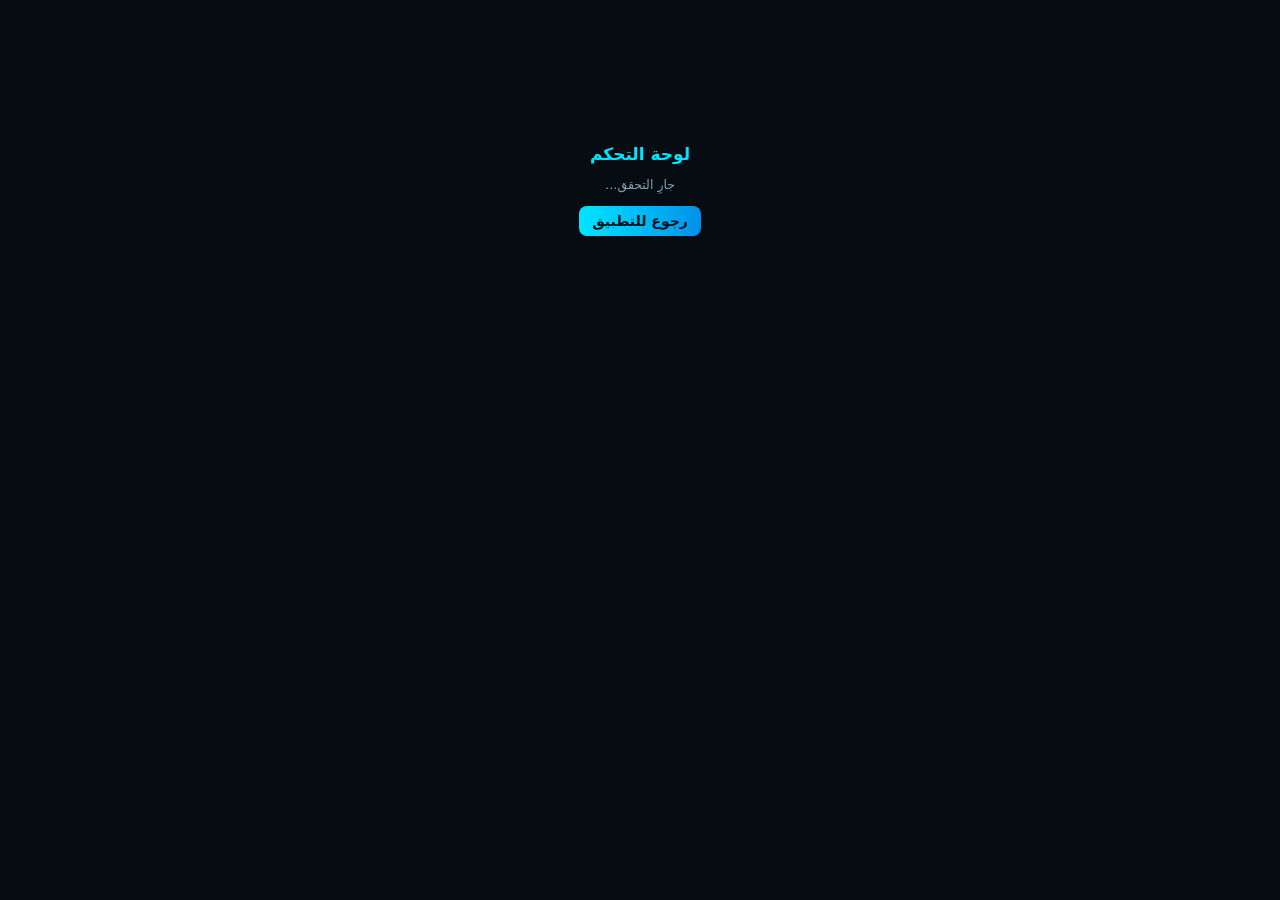
==== admin.html @ 837636de "Split the client out for Vercel, with accounts, checkout, and an admin dashboard The calculator now " ====
<!doctype html>
<html lang="ar" dir="rtl">
<head>
<meta charset="utf-8">
<meta name="viewport" content="width=device-width, initial-scale=1">
<meta name="robots" content="noindex, nofollow">
<title>لوحة التحكم — THE OP</title>
<script src="./config.js"></script>
<style>
  :root{
    --bg:#050c12; --panel:#0b1620; --line:rgba(0,229,255,.18);
    --cyan:#00e5ff; --text:#dcf1f8; --dim:#7fa3b3;
    --green:#28e0a0; --red:#ff5c7a; --amber:#ffb648;
  }
  *{box-sizing:border-box}
  body{margin:0;background:var(--bg);color:var(--text);
    font-family:system-ui,'Segoe UI',Tahoma,sans-serif;font-size:14px}
  header{display:flex;gap:12px;align-items:center;flex-wrap:wrap;
    padding:14px 18px;border-bottom:1px solid var(--line);
    background:rgba(8,14,20,.94);position:sticky;top:0;z-index:20}
  h1{margin:0;font-size:17px;color:var(--cyan)}
  main{padding:18px;max-width:1300px;margin:0 auto}
  button{cursor:pointer;font:inherit;border-radius:8px;padding:7px 13px;
    background:transparent;color:#9fd6e6;border:1px solid rgba(0,229,255,.35)}
  button.primary{background:linear-gradient(90deg,#00e5ff,#0091ea);color:#04121a;border:0;font-weight:700}
  button.danger{border-color:rgba(255,92,122,.5);color:#ffa9b8}
  button:disabled{opacity:.5;cursor:not-allowed}
  .tabs{display:flex;gap:8px;flex-wrap:wrap;margin-bottom:18px}
  .tabs button[aria-selected="true"]{background:rgba(0,229,255,.12);border-color:var(--cyan);color:var(--cyan)}
  .cards{display:grid;grid-template-columns:repeat(auto-fit,minmax(165px,1fr));gap:12px;margin-bottom:22px}
  .card{background:var(--panel);border:1px solid var(--line);border-radius:12px;padding:14px}
  .card .label{font-size:12px;color:var(--dim)}
  .card .value{font-size:22px;font-weight:700;margin-top:6px;color:var(--cyan)}
  .card.warn .value{color:var(--amber)}
  .card.good .value{color:var(--green)}
  section{background:var(--panel);border:1px solid var(--line);
    border-radius:14px;padding:16px;margin-bottom:18px}
  section h2{margin:0 0 12px;font-size:15px;color:var(--cyan)}
  .scroll{overflow-x:auto}
  table{width:100%;border-collapse:collapse;font-size:13px;white-space:nowrap}
  th,td{padding:9px 10px;text-align:right;border-bottom:1px solid rgba(0,229,255,.10)}
  th{color:var(--dim);font-weight:600;font-size:12px}
  tbody tr:hover{background:rgba(0,229,255,.04)}
  code{direction:ltr;display:inline-block;font-size:12px}
  .num{direction:ltr;text-align:left;font-variant-numeric:tabular-nums}
  .pill{padding:2px 8px;border-radius:99px;font-size:11.5px;border:1px solid}
  .pill.long{color:var(--green);border-color:rgba(40,224,160,.4)}
  .pill.short{color:var(--red);border-color:rgba(255,92,122,.4)}
  .pill.wait{color:var(--amber);border-color:rgba(255,182,72,.4)}
  .pill.none{color:var(--dim);border-color:rgba(127,163,179,.35)}
  .bars{display:flex;align-items:flex-end;gap:3px;height:90px;margin-top:8px}
  .bars div{flex:1;background:linear-gradient(180deg,var(--cyan),rgba(0,229,255,.25));
    border-radius:3px 3px 0 0;min-height:2px}
  .muted{color:var(--dim);font-size:12.5px}
  .gate{max-width:420px;margin:16vh auto;text-align:center}
  input,textarea{width:100%;padding:9px;border-radius:8px;border:1px solid var(--line);
    background:#07131b;color:var(--text);font:inherit}
  .row{display:grid;grid-template-columns:1fr 1fr;gap:10px;margin-bottom:10px}
  label{font-size:12.5px;color:var(--dim)}
  @media(max-width:640px){.row{grid-template-columns:1fr}}
</style>
</head>
<body>

<div id="gate" class="gate">
  <h1>لوحة التحكم</h1>
  <p class="muted" id="gateMsg">جارِ التحقق…</p>
  <p><button class="primary" onclick="location.href='./index.html'">رجوع للتطبيق</button></p>
</div>

<div id="app" hidden>
  <header>
    <h1>لوحة التحكم</h1>
    <span class="muted" id="who"></span>
    <span style="margin-inline-start:auto"></span>
    <button onclick="loadAll()">تحديث</button>
    <button onclick="location.href='./index.html'">التطبيق</button>
  </header>
  <main>
    <div class="cards" id="kpis"></div>
    <div class="tabs" id="tabs"></div>
    <div id="panel"></div>
  </main>
</div>

<script type="module">
import { createClient } from 'https://esm.sh/@supabase/supabase-js@2';

const cfg = window.APP_CONFIG;
const supabase = createClient(cfg.SUPABASE_URL, cfg.SUPABASE_PUBLISHABLE_KEY);

const $ = (id) => document.getElementById(id);
const money = (n) => `$${Number(n ?? 0).toFixed(Math.abs(Number(n ?? 0)) < 1 ? 4 : 2)}`;
const num = (n) => Number(n ?? 0).toLocaleString('en-US');
const when = (t) => (t ? new Date(t).toLocaleString('ar', { dateStyle: 'short', timeStyle: 'short' }) : '—');
const esc = (s) => String(s ?? '').replace(/[<>&"]/g, (c) => (
  { '<': '&lt;', '>': '&gt;', '&': '&amp;', '"': '&quot;' }[c]));

let state = {};
let tab = 'overview';

const TABS = [
  ['overview', 'نظرة عامة'],
  ['payments', 'طلبات الدفع'],
  ['users', 'المشتركون'],
  ['analyses', 'التحاليل'],
  ['plans', 'الباقات'],
  ['methods', 'طرق الدفع'],
];

/* The gate needs BOTH a Supabase session and profiles.is_admin — the flag is
   only settable in the database, never through the API. */
(async function boot() {
  const { data } = await supabase.auth.getSession();
  window.__authToken = data.session?.access_token ?? null;

  if (!window.__authToken) {
    $('gateMsg').textContent = 'سجّل دخولك من التطبيق أولاً.';
    return;
  }
  const res = await window.apiFetch('/api/me');
  const me = res.ok ? await res.json() : null;

  if (!me?.profile?.is_admin) {
    $('gateMsg').textContent = 'هذا الحساب مش مشرف.';
    return;
  }
  $('gate').hidden = true;
  $('app').hidden = false;
  $('who').textContent = me.profile.email;
  renderTabs();
  loadAll();
}());

function renderTabs() {
  $('tabs').innerHTML = TABS.map(([id, label]) =>
    `<button data-tab="${id}" aria-selected="${id === tab}">${label}</button>`).join('');
  $('tabs').onclick = (ev) => {
    const t = ev.target.closest('button')?.dataset.tab;
    if (!t) return;
    tab = t;
    renderTabs();
    renderPanel();
  };
}

async function get(path) {
  const r = await window.apiFetch(path);
  if (!r.ok) throw new Error((await r.json().catch(() => ({}))).message || `فشل ${path}`);
  return r.json();
}

async function post(path, body) {
  const r = await window.apiFetch(path, {
    method: 'POST',
    headers: { 'content-type': 'application/json' },
    body: JSON.stringify(body),
  });
  if (!r.ok) throw new Error((await r.json().catch(() => ({}))).message || 'فشل الطلب');
  return r.json();
}

window.loadAll = async function loadAll() {
  try {
    const [o, users, analyses, payments, plans, methods] = await Promise.all([
      get('/api/admin/overview'),
      get('/api/admin/users'),
      get('/api/admin/analyses?limit=60'),
      get('/api/admin/payment-requests?status=pending'),
      get('/api/admin/plans'),
      get('/api/admin/payment-methods'),
    ]);
    state = { ...o, ...users, ...analyses, ...payments, ...plans, ...methods };
    renderKpis();
    renderPanel();
  } catch (err) {
    $('panel').innerHTML = `<section><p class="muted">${esc(err.message)}</p></section>`;
  }
};

function renderKpis() {
  const o = state.overview || {};
  const net = Number(o.revenue_month_usd ?? 0) - Number(o.cost_month_usd ?? 0);
  const cards = [
    ['صرف اليوم', money(o.cost_today_usd), 'warn'],
    ['صرف الشهر', money(o.cost_month_usd), 'warn'],
    ['توكينز اليوم', num(o.tokens_today), ''],
    ['توكينز الشهر', num(o.tokens_month), ''],
    ['دخل الشهر', money(o.revenue_month_usd), 'good'],
    ['صافي الشهر', money(net), net >= 0 ? 'good' : 'warn'],
    ['تحاليل اليوم', num(o.analyses_today), ''],
    ['تحاليل الشهر', num(o.analyses_month), ''],
    ['مشتركون فعّالون', num(o.users_active_subs), 'good'],
    ['إجمالي المستخدمين', num(o.users_total), ''],
    ['طلبات دفع معلّقة', num(o.pending_payments), o.pending_payments ? 'warn' : ''],
    ['صرف كلي', money(o.cost_total_usd), 'warn'],
  ];
  $('kpis').innerHTML = cards.map(([label, value, cls]) =>
    `<div class="card ${cls}"><div class="label">${label}</div><div class="value">${value}</div></div>`).join('');
}

function renderPanel() {
  const p = $('panel');
  p.onclick = null;
  ({
    overview: renderOverview,
    payments: renderPayments,
    users: renderUsers,
    analyses: renderAnalyses,
    plans: renderPlans,
    methods: renderMethods,
  })[tab](p);
}

function renderOverview(p) {
  const daily = (state.daily || []).slice(0, 30).reverse();
  const peak = Math.max(0.0001, ...daily.map((d) => Number(d.cost_usd || 0)));
  p.innerHTML = `
    <section>
      <h2>الصرف اليومي (آخر ٣٠ يوم)</h2>
      <div class="bars">${daily.map((d) => `<div style="height:${
        Math.max(2, (Number(d.cost_usd || 0) / peak) * 100)}%"
        title="${d.day} — ${money(d.cost_usd)} · ${num(d.total_tokens)} توكن"></div>`).join('')
        || '<span class="muted">ما في بيانات بعد</span>'}</div>
      <p class="muted">أعلى يوم: ${money(peak)}</p>
    </section>

    <section>
      <h2>التكلفة حسب النموذج</h2>
      <div class="scroll"><table>
        <thead><tr><th>المزوّد</th><th>النموذج</th><th>المرحلة</th><th>نداءات</th>
          <th>دخل</th><th>خرج</th><th>التكلفة</th><th>متوسط الزمن</th></tr></thead>
        <tbody>${(state.models || []).map((m) => `<tr>
          <td>${esc(m.provider)}</td><td><code>${esc(m.model)}</code></td><td>${esc(m.stage)}</td>
          <td class="num">${num(m.calls)}</td><td class="num">${num(m.input_tokens)}</td>
          <td class="num">${num(m.output_tokens)}</td><td class="num">${money(m.cost_usd)}</td>
          <td class="num">${num(m.avg_latency_ms)}ms</td></tr>`).join('')
          || '<tr><td colspan="8" class="muted">ما في بيانات بعد</td></tr>'}</tbody>
      </table></div>
    </section>

    <section>
      <h2>تفصيل يومي</h2>
      <div class="scroll"><table>
        <thead><tr><th>اليوم</th><th>تحاليل</th><th>مستخدمون</th>
          <th>توكينز</th><th>التكلفة</th></tr></thead>
        <tbody>${(state.daily || []).map((d) => `<tr>
          <td class="num">${d.day}</td><td class="num">${num(d.analyses)}</td>
          <td class="num">${num(d.active_users)}</td><td class="num">${num(d.total_tokens)}</td>
          <td class="num">${money(d.cost_usd)}${d.has_unknown_cost ? ' *' : ''}</td></tr>`).join('')
          || '<tr><td colspan="5" class="muted">ما في بيانات بعد</td></tr>'}</tbody>
      </table></div>
      <p class="muted">* اليوم فيه نداء لنموذج سعره غير مضبوط، فالتكلفة المعروضة أقل من الحقيقية.</p>
    </section>`;
}

function renderPayments(p) {
  const rows = state.requests || [];
  p.innerHTML = `<section>
    <h2>طلبات الدفع المعلّقة (${rows.length})</h2>
    <p class="muted">الموافقة هي الإجراء الوحيد اللي بيفعّل اشتراك.</p>
    <div class="scroll"><table>
      <thead><tr><th>المستخدم</th><th>الباقة</th><th>المبلغ</th>
        <th>المرجع</th><th>ملاحظة</th><th>التاريخ</th><th></th></tr></thead>
      <tbody>${rows.map((r) => `<tr data-id="${r.id}">
        <td>${esc(r.profiles?.email ?? r.user_id)}</td>
        <td>${esc(r.plans?.name_ar ?? '')} <span class="muted">(${money(r.plans?.price_usd)})</span></td>
        <td class="num">${money(r.amount_usd)}</td>
        <td><code>${esc(r.reference)}</code></td>
        <td>${esc(r.sender_note ?? '')}</td>
        <td class="num">${when(r.created_at)}</td>
        <td><button class="primary" data-act="approve">تفعيل</button>
            <button class="danger" data-act="reject">رفض</button></td>
      </tr>`).join('') || '<tr><td colspan="7" class="muted">ما في طلبات معلّقة</td></tr>'}</tbody>
    </table></div>
  </section>`;

  p.onclick = async (ev) => {
    const b = ev.target.closest('button[data-act]');
    if (!b) return;
    const act = b.dataset.act;
    if (act === 'reject' && !confirm('رفض هذا الطلب؟')) return;
    b.disabled = true;
    try {
      await post(`/api/admin/payment-requests/${act}`, { requestId: b.closest('tr').dataset.id });
      await loadAll();
    } catch (err) { alert(err.message); b.disabled = false; }
  };
}

function renderUsers(p) {
  p.innerHTML = `<section>
    <h2>المشتركون — الدخل مقابل التكلفة</h2>
    <div class="scroll"><table>
      <thead><tr><th>البريد</th><th>الباقة</th><th>السعر</th><th>الحالة</th>
        <th>تحاليل الفترة</th><th>كلي</th><th>تكلفة الفترة</th><th>الهامش</th>
        <th>ينتهي</th><th>آخر تحليل</th><th></th></tr></thead>
      <tbody>${(state.users || []).map((u) => `<tr data-id="${u.user_id}">
        <td>${esc(u.email ?? '')}${u.is_blocked ? ' <span class="pill none">موقوف</span>' : ''}</td>
        <td>${esc(u.plan_name ?? '—')}</td>
        <td class="num">${u.plan_price_usd != null ? money(u.plan_price_usd) : '—'}</td>
        <td>${u.subscription_status
          ? `<span class="pill long">${esc(u.subscription_status)}</span>`
          : '<span class="pill none">لا اشتراك</span>'}</td>
        <td class="num">${num(u.period_analyses)}</td>
        <td class="num">${num(u.total_analyses)}</td>
        <td class="num">${money(u.period_cost_usd)}</td>
        <td class="num" style="color:${Number(u.period_margin_usd) >= 0 ? 'var(--green)' : 'var(--red)'}">
          ${u.period_margin_usd != null ? money(u.period_margin_usd) : '—'}</td>
        <td class="num">${when(u.expires_at)}</td>
        <td class="num">${when(u.last_analysis_at)}</td>
        <td><button data-act="${u.is_blocked ? 'unblock' : 'block'}"
          class="${u.is_blocked ? '' : 'danger'}">${u.is_blocked ? 'تفعيل' : 'إيقاف'}</button></td>
      </tr>`).join('') || '<tr><td colspan="11" class="muted">ما في مستخدمين بعد</td></tr>'}</tbody>
    </table></div>
    <p class="muted">الهامش = سعر الباقة ناقص تكلفة نماذج الذكاء لهذا المشترك في فترته الحالية.</p>
  </section>`;

  p.onclick = async (ev) => {
    const b = ev.target.closest('button[data-act]');
    if (!b) return;
    b.disabled = true;
    try {
      await post('/api/admin/users/block', {
        userId: b.closest('tr').dataset.id,
        blocked: b.dataset.act === 'block',
      });
      await loadAll();
    } catch (err) { alert(err.message); b.disabled = false; }
  };
}

function renderAnalyses(p) {
  const pill = (d) => ({ LONG: 'long', SHORT: 'short', WAIT: 'wait' }[d] || 'none');
  p.innerHTML = `<section>
    <h2>آخر التحاليل</h2>
    <div class="scroll"><table>
      <thead><tr><th>الوقت</th><th>العملة</th><th>الفريم</th><th>القرار</th>
        <th>الوضع</th><th>جودة البيانات</th><th>المدقّق</th><th>التكلفة</th><th>الزمن</th></tr></thead>
      <tbody>${(state.analyses || []).map((a) => `<tr>
        <td class="num">${when(a.created_at)}</td>
        <td><code>${esc(a.symbol)}</code></td>
        <td class="num">${esc(a.timeframe)}</td>
        <td><span class="pill ${pill(a.decision)}">${esc(a.decision)}</span></td>
        <td>${esc(a.analysis_mode)}</td>
        <td>${esc(a.data_quality)}</td>
        <td>${esc(a.verifier_status)}</td>
        <td class="num">${money(a.cost_usd)}</td>
        <td class="num">${(Math.round((a.elapsed_ms || 0) / 100) / 10).toFixed(1)}s</td>
      </tr>`).join('') || '<tr><td colspan="9" class="muted">ما في تحاليل بعد</td></tr>'}</tbody>
    </table></div>
  </section>`;
}

function renderPlans(p) {
  p.innerHTML = `<section>
    <h2>الباقات</h2>
    <p class="muted">السعر والحصص ومستوى النماذج تتعدّل من هون بدون لمس الكود.
      تكلفتك التقريبية للتحليل الواحد: FAST ≈ $0.01 · PRO ≈ $0.11 · MAX ≈ $0.17.</p>
    <div class="scroll"><table>
      <thead><tr><th>الكود</th><th>الاسم</th><th>السعر</th><th>شهرياً</th><th>يومياً</th>
        <th>المستوى</th><th>سقف التكلفة</th><th>ظاهرة</th><th></th></tr></thead>
      <tbody>${(state.plans || []).map((pl) => `<tr data-id="${pl.id}">
        <td><code>${esc(pl.code)}</code></td>
        <td><input data-f="name_ar" value="${esc(pl.name_ar)}"></td>
        <td><input data-f="price_usd" class="num" type="number" step="1" value="${pl.price_usd}"></td>
        <td><input data-f="monthly_analyses" class="num" type="number" value="${pl.monthly_analyses}"></td>
        <td><input data-f="daily_analyses" class="num" type="number" value="${pl.daily_analyses}"></td>
        <td><input data-f="analysis_mode" value="${esc(pl.analysis_mode)}" style="width:82px"></td>
        <td><input data-f="monthly_cost_cap_usd" class="num" type="number" step="1"
          value="${pl.monthly_cost_cap_usd}"></td>
        <td><input data-f="is_public" type="checkbox" ${pl.is_public ? 'checked' : ''} style="width:auto"></td>
        <td><button class="primary" data-act="save">حفظ</button></td>
      </tr>`).join('')}</tbody>
    </table></div>
  </section>`;

  p.onclick = async (ev) => {
    const b = ev.target.closest('button[data-act="save"]');
    if (!b) return;
    const tr = b.closest('tr');
    const patch = { id: tr.dataset.id };
    tr.querySelectorAll('[data-f]').forEach((i) => {
      patch[i.dataset.f] = i.type === 'checkbox' ? i.checked
        : (i.type === 'number' ? Number(i.value) : i.value);
    });
    b.disabled = true;
    try { await post('/api/admin/plans', patch); await loadAll(); }
    catch (err) { alert(err.message); b.disabled = false; }
  };
}

function renderMethods(p) {
  const card = (m = {}) => `
    <div class="card" data-id="${m.id ?? ''}" style="margin-bottom:12px">
      <div class="row">
        <label>الاسم الظاهر للمشترك
          <input data-f="label_ar" value="${esc(m.label_ar ?? '')}"></label>
        <label>النوع
          <input data-f="kind" value="${esc(m.kind ?? 'bank')}"
            placeholder="bank / wallet / crypto / cash / other"></label>
      </div>
      <label>التفاصيل (JSON)
        <textarea data-f="details" rows="3">${esc(JSON.stringify(m.details ?? {}, null, 1))}</textarea></label>
      <label style="display:block;margin-top:10px">تعليمات للمشترك
        <textarea data-f="instructions_ar" rows="2">${esc(m.instructions_ar ?? '')}</textarea></label>
      <div style="display:flex;gap:12px;align-items:center;margin-top:10px">
        <label style="display:flex;gap:6px;align-items:center;color:var(--text)">
          <input data-f="is_active" type="checkbox" ${m.is_active ? 'checked' : ''} style="width:auto">
          مفعّلة (تظهر للمشتركين)</label>
        <span style="margin-inline-start:auto"></span>
        <button class="primary" data-act="save">حفظ</button>
        ${m.id ? '<button class="danger" data-act="delete">حذف</button>' : ''}
      </div>
    </div>`;

  p.innerHTML = `<section>
    <h2>طرق الدفع</h2>
    <p class="muted">هاي اللي بتظهر للمشترك بصفحة الاشتراك. حط تفاصيلك الحقيقية وفعّلها.
      خانة التفاصيل JSON — مثال بنك:
      <code>{"bank":"...","account_name":"...","iban":"..."}</code> ·
      كريبتو: <code>{"network":"TRC20","address":"T...","asset":"USDT"}</code></p>
    <div id="methodList">${(state.methods || []).map(card).join('')}</div>
    <button class="primary" id="addMethod">إضافة طريقة دفع</button>
  </section>`;

  $('addMethod').onclick = () => $('methodList').insertAdjacentHTML('beforeend', card());

  p.onclick = async (ev) => {
    const b = ev.target.closest('button[data-act]');
    if (!b) return;
    const box = b.closest('.card');
    const id = box.dataset.id;

    if (b.dataset.act === 'delete') {
      if (!confirm('حذف طريقة الدفع هاي؟')) return;
      b.disabled = true;
      try {
        await window.apiFetch(`/api/admin/payment-methods?id=${id}`, { method: 'DELETE' });
        await loadAll();
      } catch (err) { alert(err.message); b.disabled = false; }
      return;
    }

    const patch = id ? { id } : {};
    let bad = false;
    box.querySelectorAll('[data-f]').forEach((i) => {
      if (i.dataset.f === 'details') {
        try { patch.details = JSON.parse(i.value || '{}'); } catch { bad = true; }
      } else {
        patch[i.dataset.f] = i.type === 'checkbox' ? i.checked : i.value;
      }
    });
    if (bad) { alert('صيغة JSON بخانة التفاصيل غير صحيحة.'); return; }

    b.disabled = true;
    try { await post('/api/admin/payment-methods', patch); await loadAll(); }
    catch (err) { alert(err.message); b.disabled = false; }
  };
}
</script>
</body>
</html>
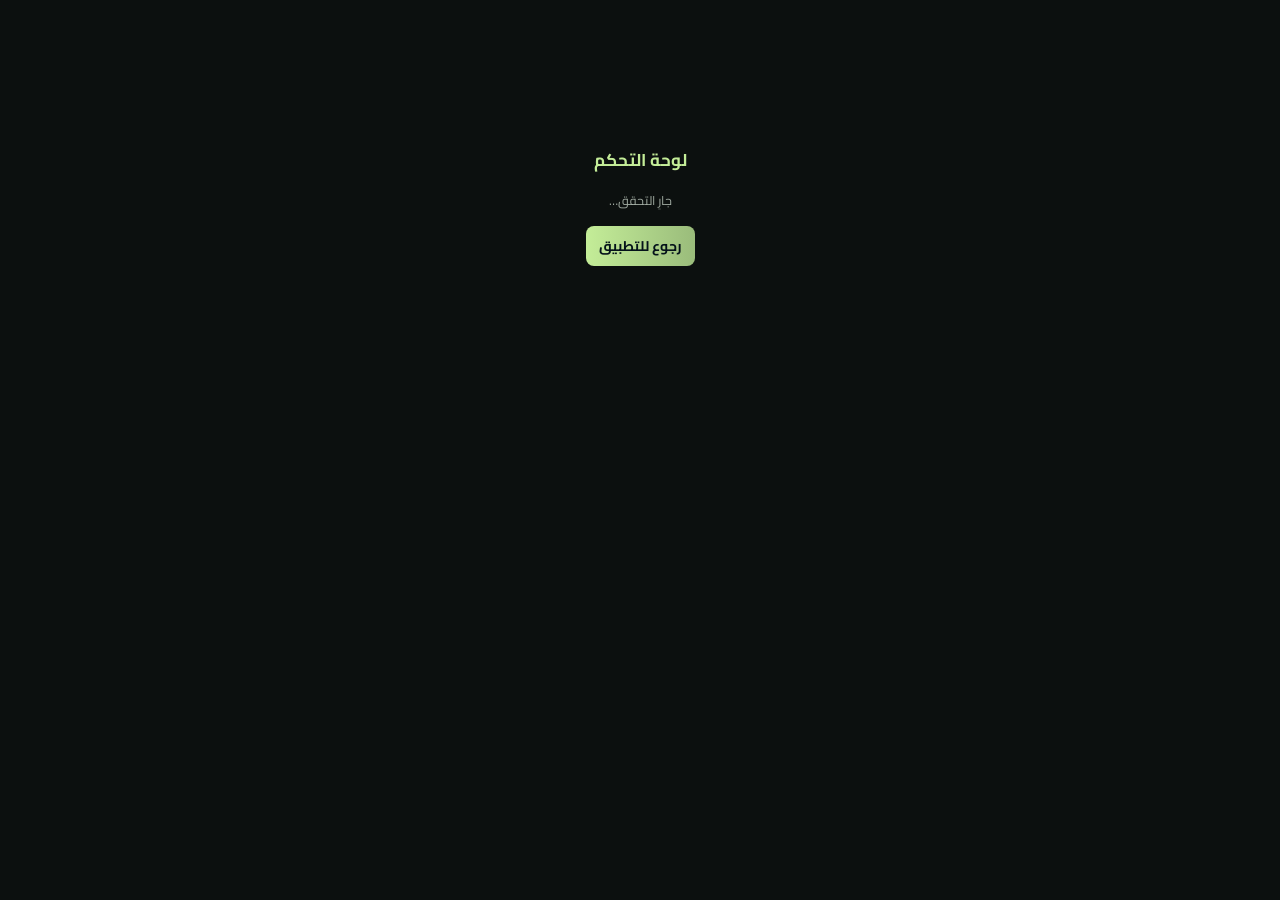
==== commit c2385324: "Redesign THE OP with a responsive dimensional trading workspace" ====
--- a/admin.html
+++ b/admin.html
@@ -5,28 +5,30 @@
 <meta name="viewport" content="width=device-width, initial-scale=1">
 <meta name="robots" content="noindex, nofollow">
 <title>لوحة التحكم — THE OP</title>
+<link rel="stylesheet" href="./assets/fonts/fonts.css">
 <script src="./config.js"></script>
 <style>
+  :focus-visible{outline:2px solid #c4ed98;outline-offset:3px}
   :root{
-    --bg:#050c12; --panel:#0b1620; --line:rgba(0,229,255,.18);
-    --cyan:#00e5ff; --text:#dcf1f8; --dim:#7fa3b3;
+    --bg:#0c100f; --panel:#151e17; --line:rgba(196,237,152,.18);
+    --cyan:#c4ed98; --text:#e9ede7; --dim:#a0aaa1;
     --green:#28e0a0; --red:#ff5c7a; --amber:#ffb648;
   }
   *{box-sizing:border-box}
   body{margin:0;background:var(--bg);color:var(--text);
-    font-family:system-ui,'Segoe UI',Tahoma,sans-serif;font-size:14px}
+    font-family:'Cairo',system-ui,sans-serif;font-size:14px}
   header{display:flex;gap:12px;align-items:center;flex-wrap:wrap;
     padding:14px 18px;border-bottom:1px solid var(--line);
-    background:rgba(8,14,20,.94);position:sticky;top:0;z-index:20}
+    background:rgba(16,21,17,.96);position:sticky;top:0;z-index:20}
   h1{margin:0;font-size:17px;color:var(--cyan)}
   main{padding:18px;max-width:1300px;margin:0 auto}
   button{cursor:pointer;font:inherit;border-radius:8px;padding:7px 13px;
-    background:transparent;color:#9fd6e6;border:1px solid rgba(0,229,255,.35)}
-  button.primary{background:linear-gradient(90deg,#00e5ff,#0091ea);color:#04121a;border:0;font-weight:700}
+    background:transparent;color:#bdcbb9;border:1px solid rgba(196,237,152,.35)}
+  button.primary{background:linear-gradient(90deg,#c4ed98,#9abc7b);color:#04121a;border:0;font-weight:700}
   button.danger{border-color:rgba(255,92,122,.5);color:#ffa9b8}
   button:disabled{opacity:.5;cursor:not-allowed}
   .tabs{display:flex;gap:8px;flex-wrap:wrap;margin-bottom:18px}
-  .tabs button[aria-selected="true"]{background:rgba(0,229,255,.12);border-color:var(--cyan);color:var(--cyan)}
+  .tabs button[aria-selected="true"]{background:rgba(196,237,152,.12);border-color:var(--cyan);color:var(--cyan)}
   .cards{display:grid;grid-template-columns:repeat(auto-fit,minmax(165px,1fr));gap:12px;margin-bottom:22px}
   .card{background:var(--panel);border:1px solid var(--line);border-radius:12px;padding:14px}
   .card .label{font-size:12px;color:var(--dim)}
@@ -38,9 +40,9 @@
   section h2{margin:0 0 12px;font-size:15px;color:var(--cyan)}
   .scroll{overflow-x:auto}
   table{width:100%;border-collapse:collapse;font-size:13px;white-space:nowrap}
-  th,td{padding:9px 10px;text-align:right;border-bottom:1px solid rgba(0,229,255,.10)}
+  th,td{padding:9px 10px;text-align:right;border-bottom:1px solid rgba(196,237,152,.10)}
   th{color:var(--dim);font-weight:600;font-size:12px}
-  tbody tr:hover{background:rgba(0,229,255,.04)}
+  tbody tr:hover{background:rgba(196,237,152,.04)}
   code{direction:ltr;display:inline-block;font-size:12px}
   .num{direction:ltr;text-align:left;font-variant-numeric:tabular-nums}
   .pill{padding:2px 8px;border-radius:99px;font-size:11.5px;border:1px solid}
@@ -49,12 +51,12 @@
   .pill.wait{color:var(--amber);border-color:rgba(255,182,72,.4)}
   .pill.none{color:var(--dim);border-color:rgba(127,163,179,.35)}
   .bars{display:flex;align-items:flex-end;gap:3px;height:90px;margin-top:8px}
-  .bars div{flex:1;background:linear-gradient(180deg,var(--cyan),rgba(0,229,255,.25));
+  .bars div{flex:1;background:linear-gradient(180deg,var(--cyan),rgba(196,237,152,.25));
     border-radius:3px 3px 0 0;min-height:2px}
   .muted{color:var(--dim);font-size:12.5px}
   .gate{max-width:420px;margin:16vh auto;text-align:center}
   input,textarea{width:100%;padding:9px;border-radius:8px;border:1px solid var(--line);
-    background:#07131b;color:var(--text);font:inherit}
+    background:#101712;color:var(--text);font:inherit}
   .row{display:grid;grid-template-columns:1fr 1fr;gap:10px;margin-bottom:10px}
   label{font-size:12.5px;color:var(--dim)}
   @media(max-width:640px){.row{grid-template-columns:1fr}}
@@ -162,15 +164,22 @@
 
 window.loadAll = async function loadAll() {
   try {
-    const [o, users, analyses, payments, plans, methods] = await Promise.all([
-      get('/api/admin/overview'),
-      get('/api/admin/users'),
-      get('/api/admin/analyses?limit=60'),
-      get('/api/admin/payment-requests?status=pending'),
-      get('/api/admin/plans'),
-      get('/api/admin/payment-methods'),
-    ]);
-    state = { ...o, ...users, ...analyses, ...payments, ...plans, ...methods };
+    // allSettled, not all: a single failing endpoint used to blank every tab,
+    // which hid the five that were working fine.
+    const paths = [
+      '/api/admin/overview',
+      '/api/admin/users',
+      '/api/admin/analyses?limit=60',
+      '/api/admin/payment-requests?status=pending',
+      '/api/admin/plans',
+      '/api/admin/payment-methods',
+    ];
+    const results = await Promise.allSettled(paths.map(get));
+    state = { _failed: [] };
+    results.forEach((r, i) => {
+      if (r.status === 'fulfilled') Object.assign(state, r.value);
+      else state._failed.push(`${paths[i]} — ${r.reason.message}`);
+    });
     renderKpis();
     renderPanel();
   } catch (err) {
--- a/assets/fonts/fonts.css
+++ b/assets/fonts/fonts.css
@@ -0,0 +1,25 @@
+/* Locally served open-source fonts. Licenses are in assets/fonts. */
+@font-face {
+  font-family: 'Cairo';
+  font-style: normal;
+  font-display: swap;
+  font-weight: 200 1000;
+  src: url(./cairo-arabic-wght-normal.woff2) format('woff2-variations');
+  unicode-range: U+0600-06FF,U+0750-077F,U+0870-088E,U+0890-0891,U+0897-08E1,U+08E3-08FF,U+200C-200E,U+2010-2011,U+204F,U+2E41,U+FB50-FDFF,U+FE70-FE74,U+FE76-FEFC,U+102E0-102FB,U+10E60-10E7E,U+10EC2-10EC4,U+10EFC-10EFF,U+1EE00-1EE03,U+1EE05-1EE1F,U+1EE21-1EE22,U+1EE24,U+1EE27,U+1EE29-1EE32,U+1EE34-1EE37,U+1EE39,U+1EE3B,U+1EE42,U+1EE47,U+1EE49,U+1EE4B,U+1EE4D-1EE4F,U+1EE51-1EE52,U+1EE54,U+1EE57,U+1EE59,U+1EE5B,U+1EE5D,U+1EE5F,U+1EE61-1EE62,U+1EE64,U+1EE67-1EE6A,U+1EE6C-1EE72,U+1EE74-1EE77,U+1EE79-1EE7C,U+1EE7E,U+1EE80-1EE89,U+1EE8B-1EE9B,U+1EEA1-1EEA3,U+1EEA5-1EEA9,U+1EEAB-1EEBB,U+1EEF0-1EEF1;
+}
+@font-face {
+  font-family: 'Cairo';
+  font-style: normal;
+  font-display: swap;
+  font-weight: 200 1000;
+  src: url(./cairo-latin-wght-normal.woff2) format('woff2-variations');
+  unicode-range: U+0000-00FF,U+0131,U+0152-0153,U+02BB-02BC,U+02C6,U+02DA,U+02DC,U+0304,U+0308,U+0329,U+2000-206F,U+20AC,U+2122,U+2191,U+2193,U+2212,U+2215,U+FEFF,U+FFFD;
+}
+@font-face {
+  font-family: 'JetBrains Mono';
+  font-style: normal;
+  font-display: swap;
+  font-weight: 100 800;
+  src: url(./jetbrains-mono-latin-wght-normal.woff2) format('woff2-variations');
+  unicode-range: U+0000-00FF,U+0131,U+0152-0153,U+02BB-02BC,U+02C6,U+02DA,U+02DC,U+0304,U+0308,U+0329,U+2000-206F,U+20AC,U+2122,U+2191,U+2193,U+2212,U+2215,U+FEFF,U+FFFD;
+}
